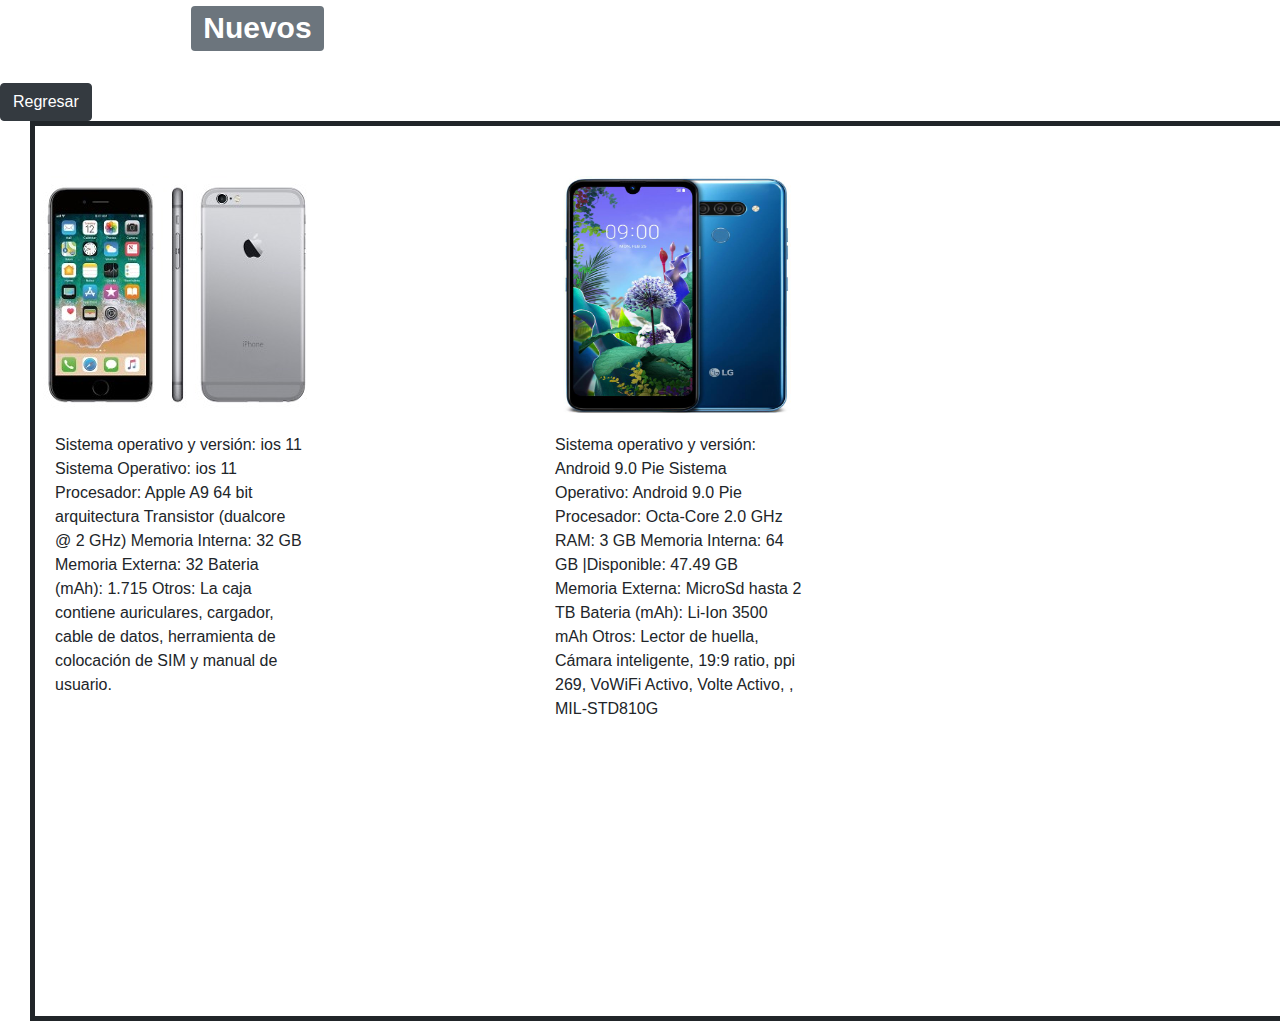
==== productos.html @ 5facc5d0 "pagina" ====
<html>
<head>
        <link rel="stylesheet" href="https://stackpath.bootstrapcdn.com/bootstrap/4.3.1/css/bootstrap.min.css" integrity="sha384-ggOyR0iXCbMQv3Xipma34MD+dH/1fQ784/j6cY/iJTQUOhcWr7x9JvoRxT2MZw1T" crossorigin="anonymous">
        <link rel="stylesheet" type="text/css" href="index.css"></link>

</head>
<body background="imagen.jpg" >

        <h1 class="tituloproductos ">Productos <span class="badge badge-secondary">Nuevos</span></h1>
</br>

<a href="index.html"><button type="button" class="btn btn-dark">Regresar</button> </a>
<div class="divContenedor">
        <div class="divIzquierda" class="card" style="width: 18rem;">
                <img src="iphone6.jpg">
                <div class="card-body">
                  <p class="card-text">Sistema operativo y versión: ios 11
                        Sistema Operativo: ios 11
                        Procesador: Apple A9 64 bit arquitectura Transistor (dualcore @ 2 GHz) 
                        Memoria Interna: 32 GB
                        Memoria Externa: 32
                        Bateria (mAh): 1.715
                        Otros: La caja contiene auriculares, cargador, cable de datos, herramienta de colocación de SIM y manual de usuario. </p>
        
        </div>
        <div class="divCentro" class="card" style="width: 18rem;">
                <img class="imagen2" src="imagen2.jpg">
                <div class="card-body">
                  <p class="card-text">Sistema operativo y versión: Android 9.0 Pie
                        Sistema Operativo: Android 9.0 Pie
                        Procesador: Octa-Core 2.0 GHz
                        RAM: 3 GB
                        Memoria Interna: 64 GB |Disponible: 47.49 GB
                        Memoria Externa: MicroSd hasta 2 TB
                        Bateria (mAh): Li-Ion 3500 mAh
                        Otros: Lector de huella, Cámara inteligente, 19:9 ratio, ppi 269, VoWiFi Activo, Volte Activo, , MIL-STD810G </p>
        
        </div>
        
        
        
</div>

    </br></br></br>

        


        <script src="https://code.jquery.com/jquery-3.3.1.slim.min.js" integrity="sha384-q8i/X+965DzO0rT7abK41JStQIAqVgRVzpbzo5smXKp4YfRvH+8abtTE1Pi6jizo" crossorigin="anonymous"></script>
        <script src="https://cdnjs.cloudflare.com/ajax/libs/popper.js/1.14.7/umd/popper.min.js" integrity="sha384-UO2eT0CpHqdSJQ6hJty5KVphtPhzWj9WO1clHTMGa3JDZwrnQq4sF86dIHNDz0W1" crossorigin="anonymous"></script>
        <script src="https://stackpath.bootstrapcdn.com/bootstrap/4.3.1/js/bootstrap.min.js" integrity="sha384-JjSmVgyd0p3pXB1rRibZUAYoIIy6OrQ6VrjIEaFf/nJGzIxFDsf4x0xIM+B07jRM" crossorigin="anonymous"></script>
        <script src="index.js"></script>

</body>



</html>
---- index.css ----
.tituloproductos{

    color: white !important;
    
}
*{
    margin: 0px;
    padding: 0px;
}
.divContenedor{
    width: 1300px;
    height: 900px;
    left: 30px;
    position: relative;
    border: 5px solid; 
    background: white;
}
.divIzquierda{
    position: absolute;
    top: 50px;
    bottom: 0px;
    right: 0px;
    left: 0px;
}
.divCentro{
    position: absolute;
    top: 0px;
    bottom: 0px;
    right: 0px;
    left: 500px;
}
.imagen2{
    width: 284px;
    height: 237px;
}
.divQuieneSomos{
    width: 1300px;
    height: 900px;
    left: 30px;
    position: relative;
    border: 5px solid; 
    background: white;
}
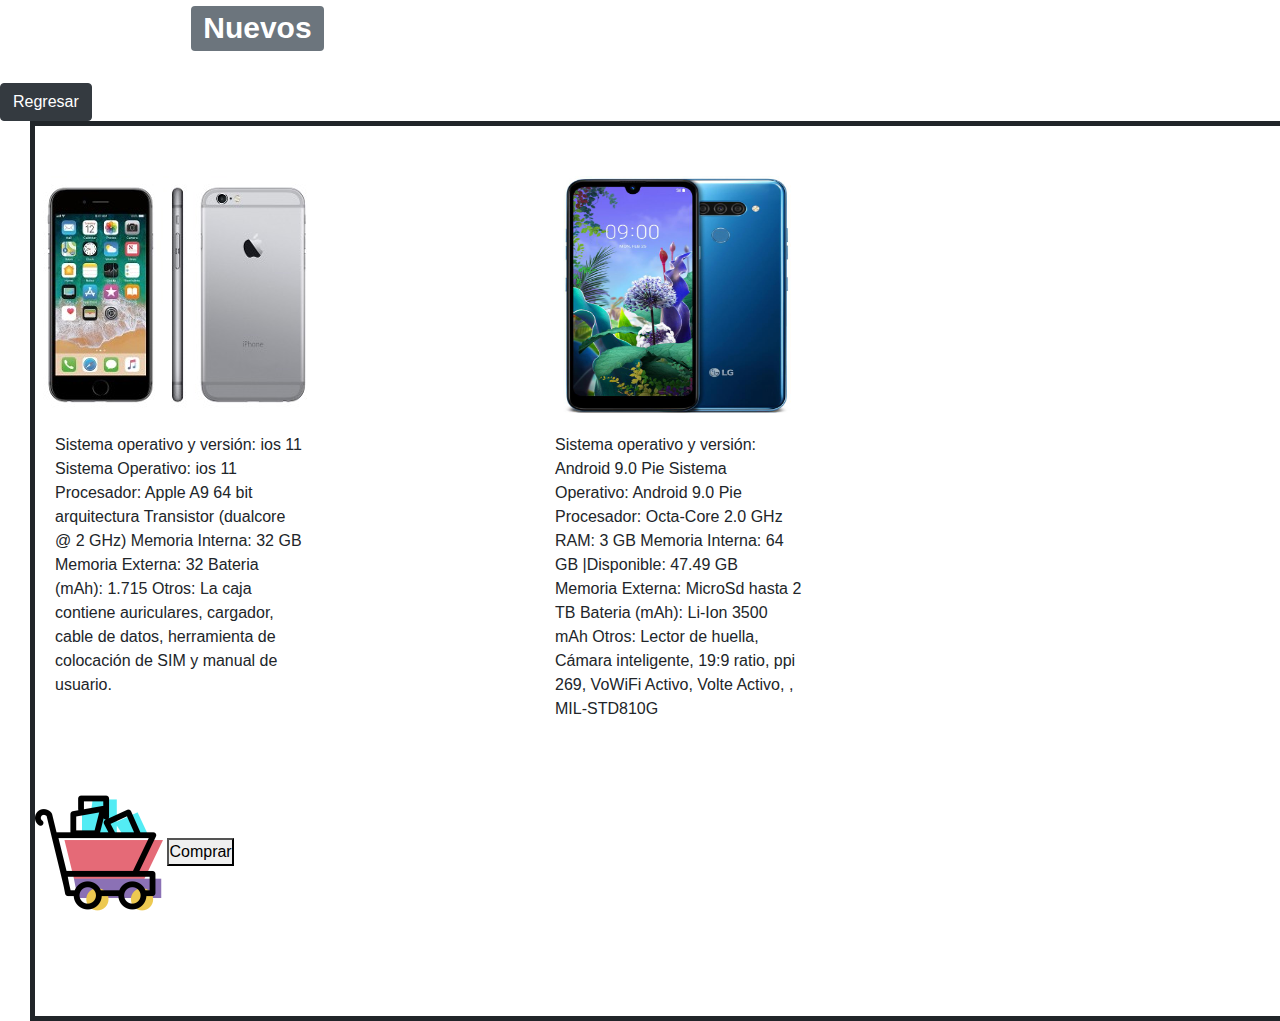
==== commit b144d01b: "actualizado" ====
--- a/productos.html
+++ b/productos.html
@@ -43,7 +43,8 @@
 
     </br></br></br>
 
-        
+    <img src="carrito.png"> </img> 
+    <button type="button" class="comprar" class="btn btn-dark">Comprar</button>
 
 
         <script src="https://code.jquery.com/jquery-3.3.1.slim.min.js" integrity="sha384-q8i/X+965DzO0rT7abK41JStQIAqVgRVzpbzo5smXKp4YfRvH+8abtTE1Pi6jizo" crossorigin="anonymous"></script>
